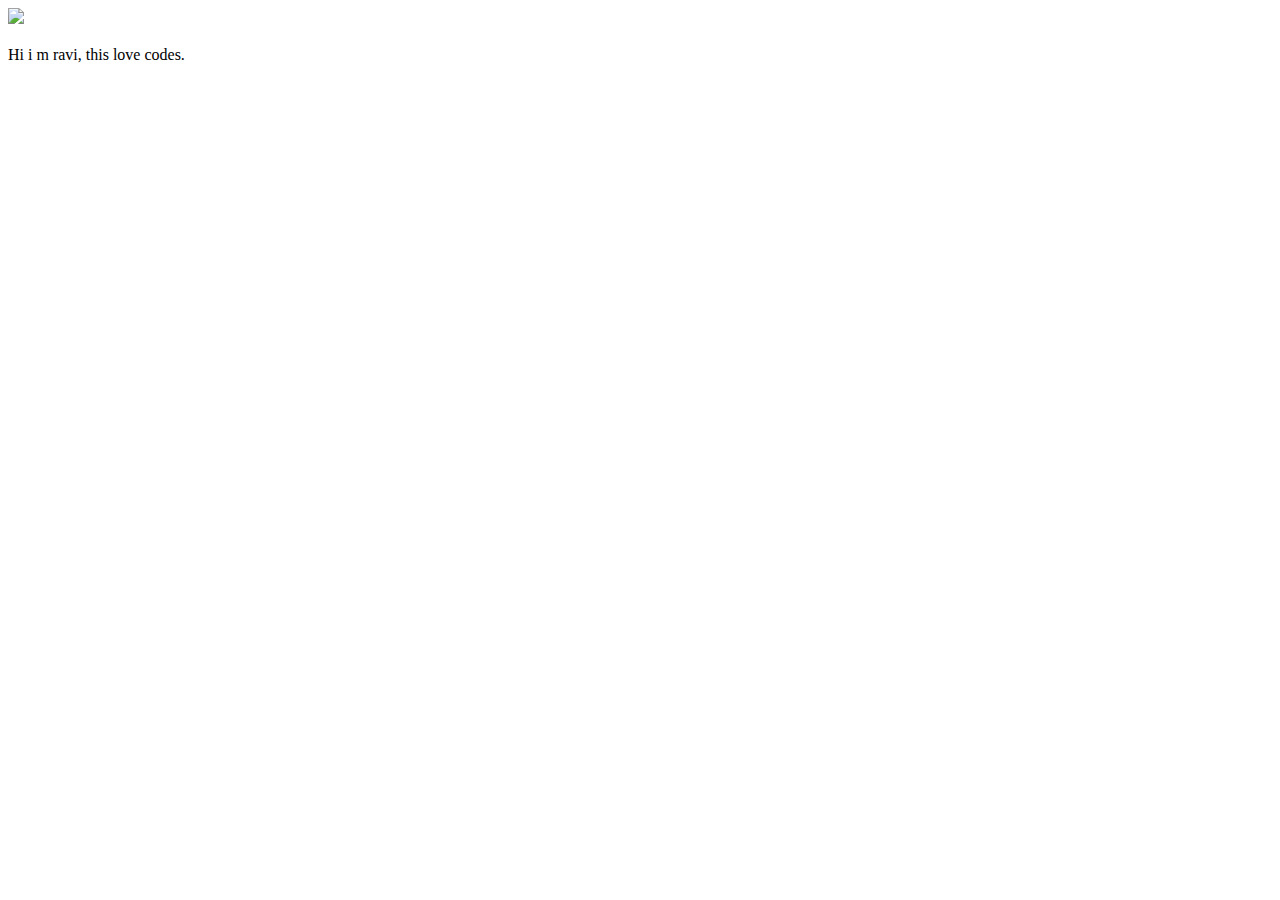
==== ui/index.html @ 23e53457 "[imad-console] Updates ui/index.html" ====
<!doctype html>
<html>
    <head>
        <link href="/ui/style.css" rel="stylesheet" />
    </head>
    <body>
        <div class="center">
            <img src="/ui/madi.png" class="img-medium"/>
        </div>
        <br>
        <div class="center text-big bold">
            Hi i m ravi, this love codes.
        </div>
        <script type="text/javascript" src="/ui/main.js">
        </script>
    </body>
</html>
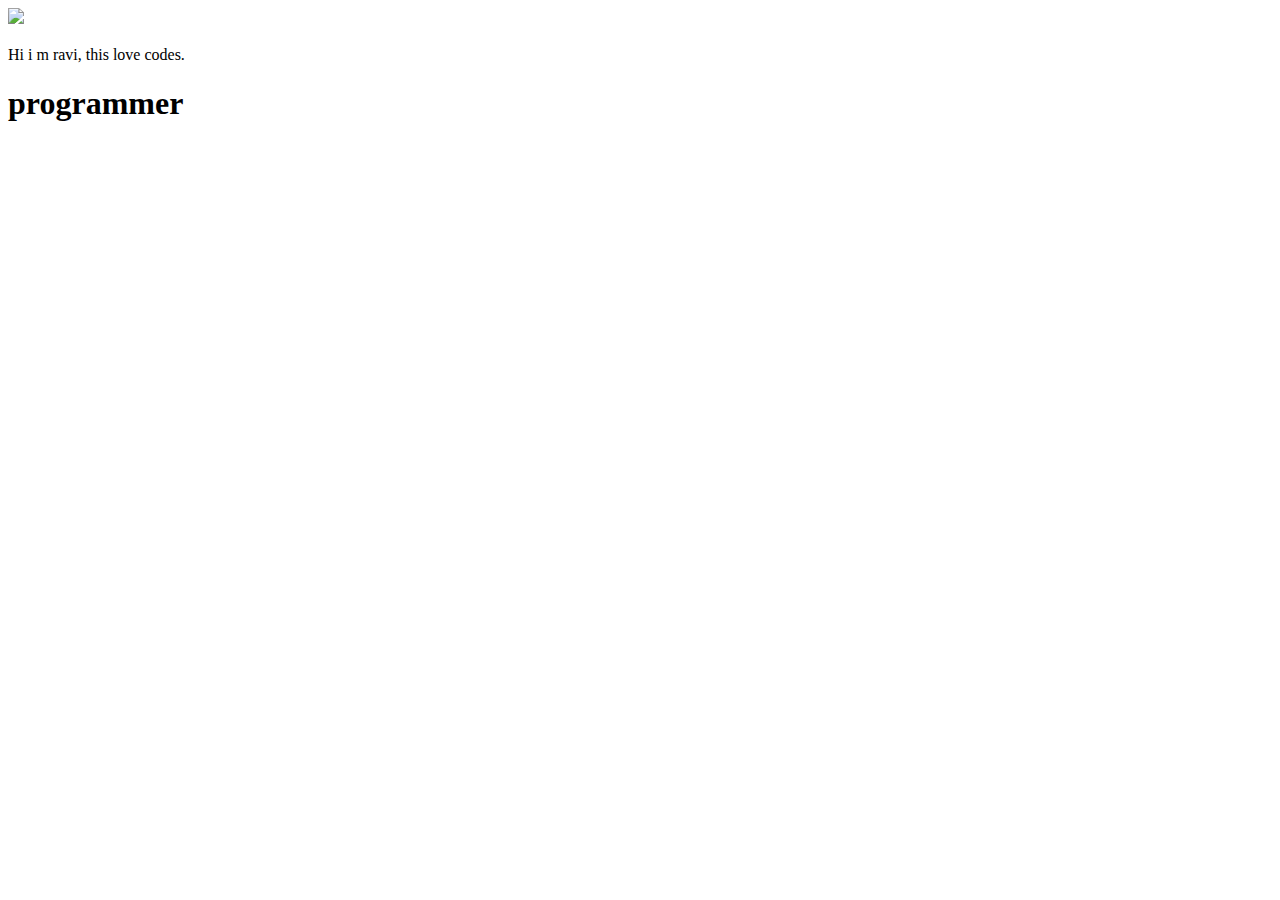
==== commit 459e866b: "chnges" ====
--- a/ui/index.html
+++ b/ui/index.html
@@ -10,6 +10,7 @@
         <br>
         <div class="center text-big bold">
             Hi i m ravi, this love codes.
+            <h1> programmer </h2>
         </div>
         <script type="text/javascript" src="/ui/main.js">
         </script>
